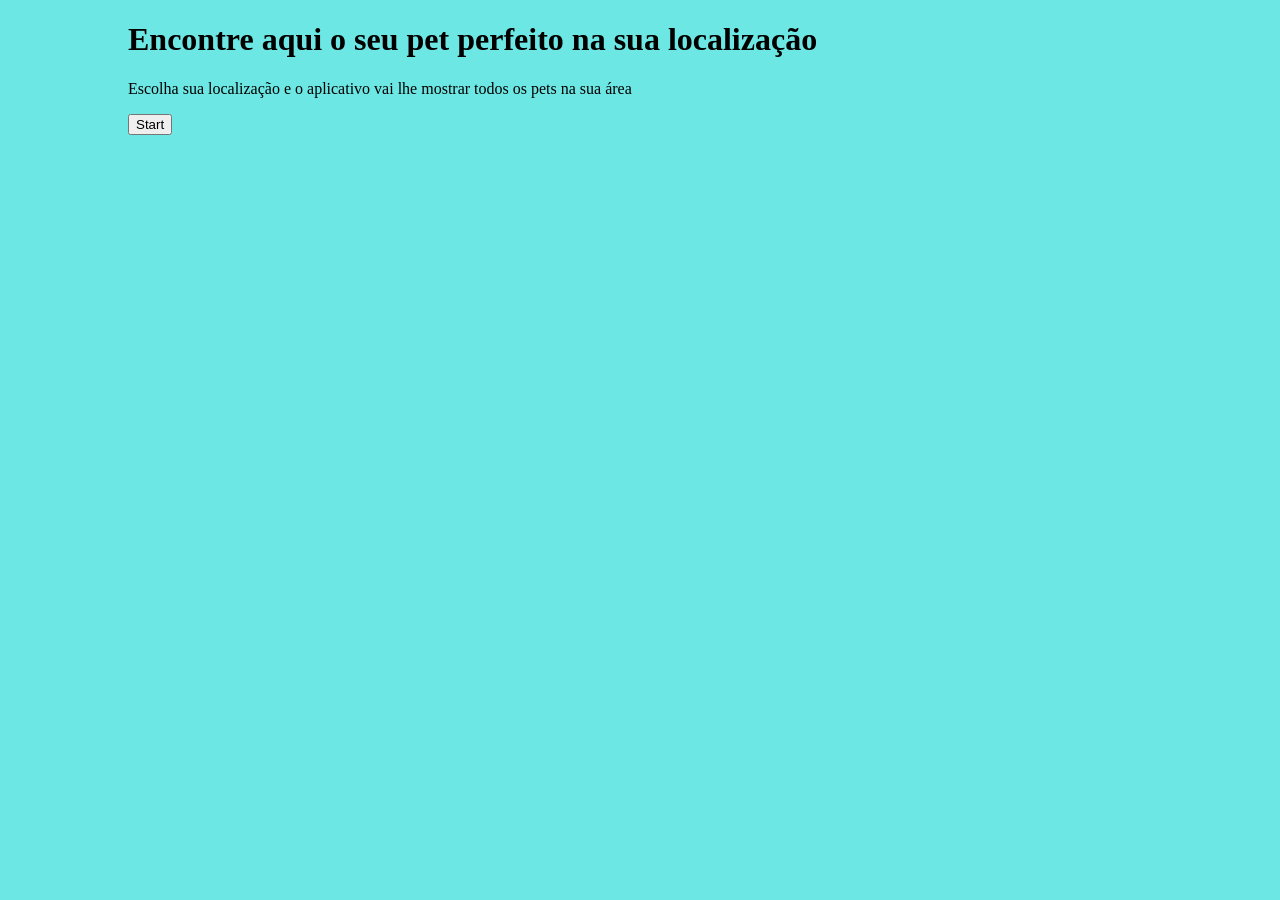
==== index.html @ 258f2eff "Foi adicionado os arquivos index.html, main.js e style.css" ====
<!DOCTYPE html>
<html lang="en">
<head>
    <meta charset="UTF-8">
    <meta name="viewport" content="width=device-width, initial-scale=1.0">
    <title>Adoção - Tela Inicial</title>
    <link rel="stylesheet" type="text/css" href="style.css">
</head>
<body class="back-primario">

        <div align="center">
             <div class="content" align="left">
                <!-- AQUI VAI OS TEXTOS DE APOIO -->
                <h1 class="title-1">Encontre aqui o seu pet perfeito na sua localização</h1>
                <!-- AQUI VAI O BOTÃO -->
                <p class="text-info">Escolha sua localização e o aplicativo vai lhe mostrar todos os pets na sua área</p>
                <button class="btn-primary">Start</button>
            </div>
        </div>

    <!-- AQUI VAI O CACHORRO -->
     <img src="images/introducao1.png" class="animal-intro">

     </body>
     </html>
---- style.css ----
/* O css funciona atravez de classes e elementos, 
então se eu quero mudar o estilo de algo 
eu preciso referenciar o nome do elemento ou sua classe */
/* GERALMENTE NO BODY PADRONIZAMOS MARGENS E ESPAÇAMENTOS  */


body {
    margin: 0px;
    padding: 0px;
}
.back-primario {
    background-color:#6ce7e3;
}
.back-secundario {
    background-color:#2e3656;
}
.animal-intro {
    width: 100%;
    position: absolute;
    left: -32px;
    bottom: 0px;
}

.content{
    width: 80%;
}
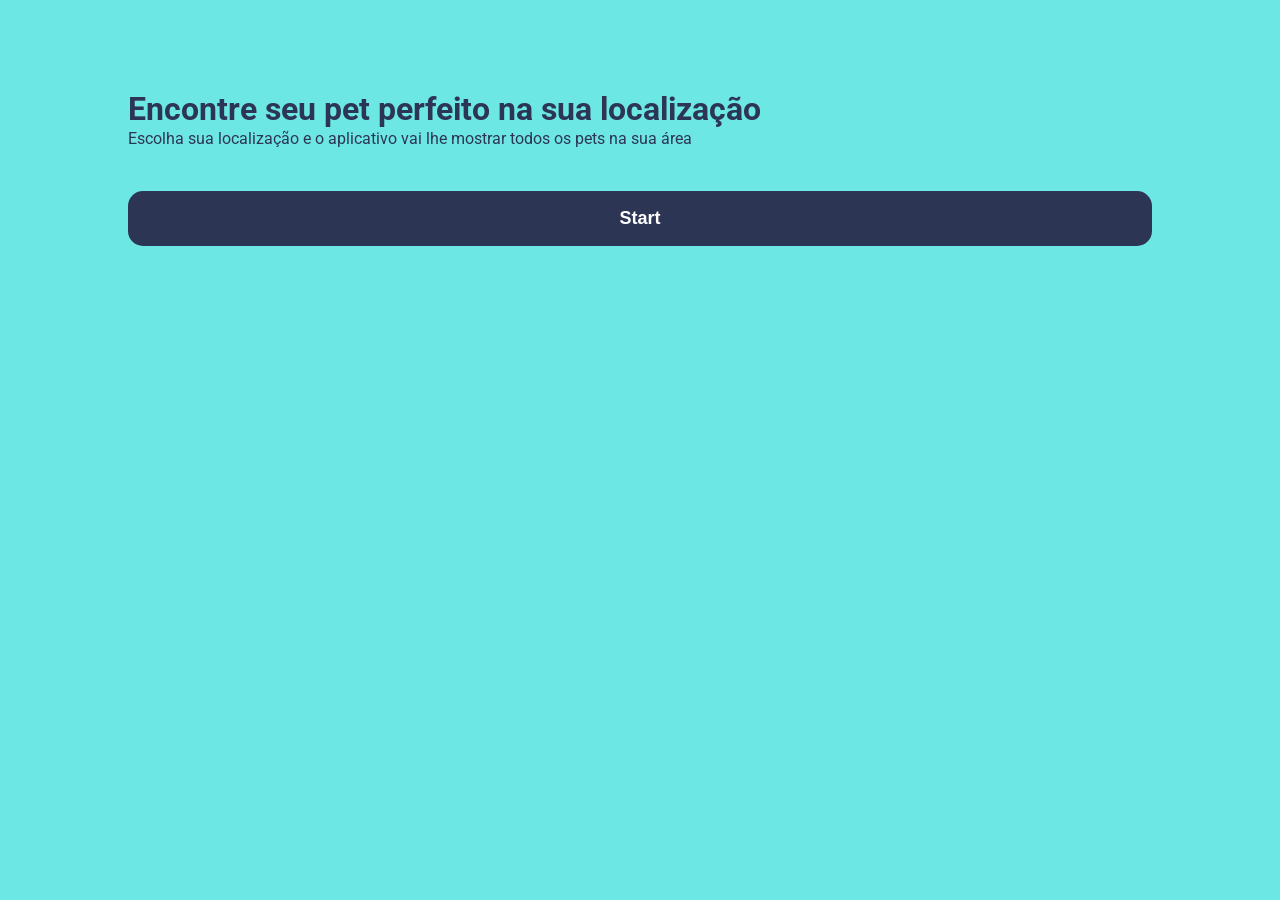
==== commit 382405e7: "Add files via upload" ====
--- a/index.html
+++ b/index.html
@@ -1,25 +1,25 @@
-<!DOCTYPE html>
-<html lang="en">
-<head>
-    <meta charset="UTF-8">
-    <meta name="viewport" content="width=device-width, initial-scale=1.0">
-    <title>Adoção - Tela Inicial</title>
-    <link rel="stylesheet" type="text/css" href="style.css">
-</head>
-<body class="back-primario">
-
-        <div align="center">
-             <div class="content" align="left">
-                <!-- AQUI VAI OS TEXTOS DE APOIO -->
-                <h1 class="title-1">Encontre aqui o seu pet perfeito na sua localização</h1>
-                <!-- AQUI VAI O BOTÃO -->
-                <p class="text-info">Escolha sua localização e o aplicativo vai lhe mostrar todos os pets na sua área</p>
-                <button class="btn-primary">Start</button>
-            </div>
-        </div>
-
-    <!-- AQUI VAI O CACHORRO -->
-     <img src="images/introducao1.png" class="animal-intro">
-
-     </body>
-     </html>+<!DOCTYPE html>
+<html lang="en">
+<head>
+    <meta charset="UTF-8">
+    <meta name="viewport" content="width=device-width, initial-scale=1.0">
+    <title>Adoção - Tela Inicial</title>
+    <link rel="stylesheet" type="text/css" href="style.css">
+</head>
+<body class="back-primario">
+
+    <div align="center">
+        <div class="content" align="left">
+            <!-- AQUI VAI OS TEXTOS DE APOIO -->
+            <h1 class="title-1" style="margin-top: 10vh;">Encontre seu pet perfeito na sua localização</h1>
+            <p class="text-info" style="margin-top: -20px">Escolha sua localização e o aplicativo vai lhe mostrar todos os pets na sua área</p>
+            <!-- AQUI VAI O BOTÃO -->
+            <button class="btn-primary top3">Start</button>
+        </div>
+    </div>
+
+    <!-- AQUI VAI O CACHORRO -->
+    <img src="images/introdução1.png" class="animal-intro">
+
+</body>
+</html>
--- a/style.css
+++ b/style.css
@@ -1,26 +1,125 @@
-/* O css funciona atravez de classes e elementos, 
-então se eu quero mudar o estilo de algo 
-eu preciso referenciar o nome do elemento ou sua classe */
-/* GERALMENTE NO BODY PADRONIZAMOS MARGENS E ESPAÇAMENTOS  */
-
-
-body {
-    margin: 0px;
-    padding: 0px;
-}
-.back-primario {
-    background-color:#6ce7e3;
-}
-.back-secundario {
-    background-color:#2e3656;
-}
-.animal-intro {
-    width: 100%;
-    position: absolute;
-    left: -32px;
-    bottom: 0px;
-}
-
-.content{
-    width: 80%;
+/* O css funciona atravez de classes e elementos, 
+então se eu quero mudar o estilo de algo 
+eu preciso referenciar o nome do elemento ou sua classe */
+/* GERALMENTE NO BODY PADRONIZAMOS MARGENS E ESPAÇAMENTOS  */
+
+@import url('https://fonts.googleapis.com/css2?family=Roboto:ital,wght@0,100..900;1,100..900&display=swap');
+
+body {
+    margin: 0px;
+    padding: 0px;
+    font-family: "Roboto", sans-serif;
+}
+.back-primario {
+    background-color:#6ce7e3;
+}
+.back-secundario {
+    background-color:#2e3656;
+}
+.animal-intro {
+    width: 100%;
+    position: absolute;
+    left: -32px;
+    bottom: 0px;
+}
+.content{
+    width: 80%;
+}
+
+/*----- CLASSES DE ESTILIZAÇÃO DE TEXTOS*/
+
+/*TITULO COM COR PRIMÁRIA*/
+.title-1{
+    color: #2d3555; 
+}
+.title-2{
+    color: #6ce7e3; 
+}
+
+/*TEXTOS DE APOIO COM COR PRIMÁRIA*/
+.text-info{
+    color: #2d3555;
+}
+.text-info-2{
+    color: #fff;
+    font-weight: 100;
+}
+
+
+
+/*------- CLASSES PARA BOTÕES -------*/
+.btn-primary{
+    background-color: #2d3555;
+    border: none;
+    width: 100%;
+    height: 55px;
+    color: #fff;
+    font-size: 18px;
+    font-weight: 700;
+    border-radius: 15px;
+}
+
+.btn-secundary{
+    background-color: #6ce7e3;
+    border: none;
+    width: 100%;
+    height: 55px;
+    color: #2d3555;
+    font-size: 18px;
+    font-weight: 700;
+    border-radius: 15px;
+}
+
+a{
+    color: #fff;
+    font-weight: 400;
+}
+
+
+/*------- CLASSES PARA OS INPUTS ---------*/
+.form-input{
+    width: 100%;
+    height: 50px;
+    border-radius: 15px;
+    background-color: #dddfeb;
+    color: #2d3555;
+    font-size: 14px;
+    border: none;
+    font-weight: 100;
+}
+
+.form-input::placeholder{
+    color: #2d3555;
+    padding-left: 20px;
+}
+
+
+.footer-info{
+    position: fixed;
+    width: 100%;
+    bottom: 30px;
+}
+
+
+/*------- CLASSES DE PADRÕES DE MARGENS -------*/
+.top1{
+    margin-top: 1vh;
+}
+.top2{
+    margin-top: 2vh;
+}
+.top3{
+    margin-top: 3vh;
+}
+.top4{
+    margin-top: 4vh;
+}
+.top5{
+    margin-top: 5vh;
+}
+.top6{
+    margin-top: 6vh;
+}
+.top7{
+    margin-top: 7vh;
 }
